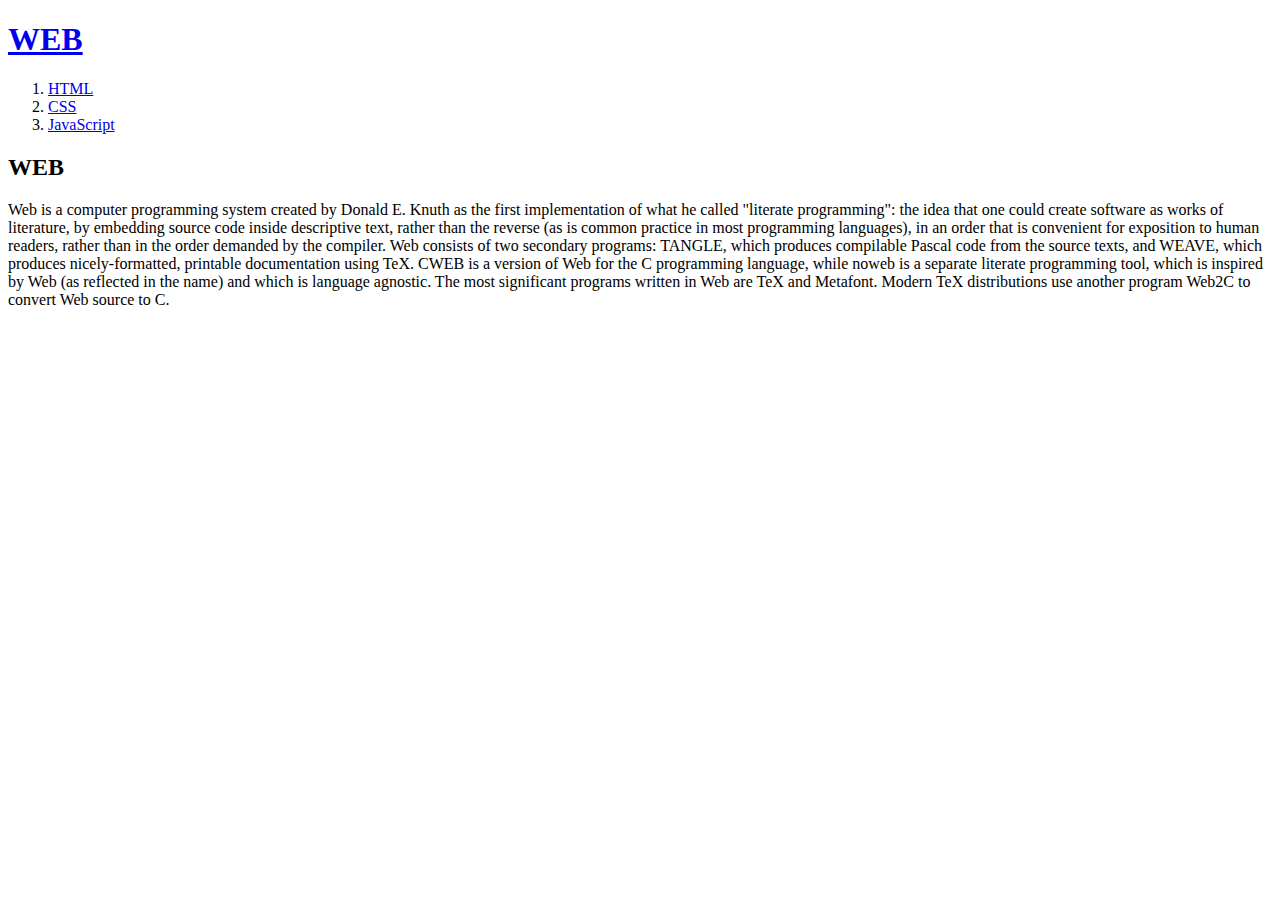
==== index.html @ 03d8c9da "1st version" ====
<!DOCTYPE html>
<html>

<head>
  <meta charset="UTF-8">
  <meta name="viewport" content="width=device-width, initial-scale=1.0">
  <title>WEB1 - html</title>
</head>

<body>
  <h1><a href="index.html">WEB</a></h1>
  <ol>
    <li><a href="1.html">HTML</a></li>
    <li><a href="2.html">CSS</a></li>
    <li><a href="3.html">JavaScript</a></li>
  </ol>
  <h2>WEB</h2>
  <p>Web is a computer programming system created by Donald E. Knuth as the first implementation of what he called "literate programming": the idea that one could create software as works of literature, by embedding source code inside descriptive text, rather than the reverse (as is common practice in most programming languages), in an order that is convenient for exposition to human readers, rather than in the order demanded by the compiler.

    Web consists of two secondary programs: TANGLE, which produces compilable Pascal code from the source texts, and WEAVE, which produces nicely-formatted, printable documentation using TeX.
    
    CWEB is a version of Web for the C programming language, while noweb is a separate literate programming tool, which is inspired by Web (as reflected in the name) and which is language agnostic.
    
    The most significant programs written in Web are TeX and Metafont. Modern TeX distributions use another program Web2C to convert Web source to C.</p>
</body>

</html>
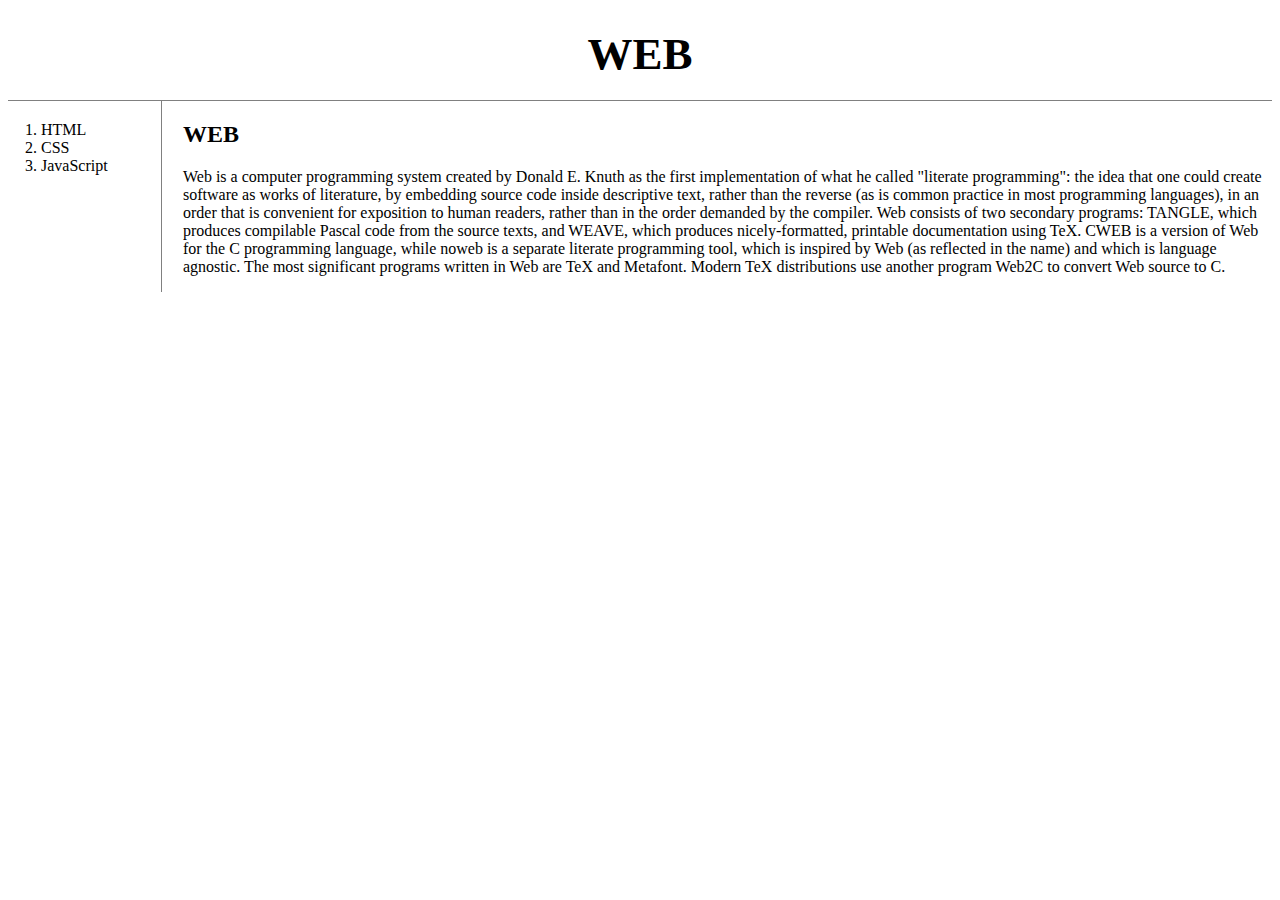
==== commit 26156cdd: "2nd version" ====
--- a/index.html
+++ b/index.html
@@ -4,16 +4,19 @@
 <head>
   <meta charset="UTF-8">
   <meta name="viewport" content="width=device-width, initial-scale=1.0">
-  <title>WEB1 - html</title>
+  <link rel="stylesheet" href="style.css">
+  <title>WEB1 - CSS</title>
 </head>
 
 <body>
   <h1><a href="index.html">WEB</a></h1>
+  <div id="grid">
   <ol>
     <li><a href="1.html">HTML</a></li>
     <li><a href="2.html">CSS</a></li>
     <li><a href="3.html">JavaScript</a></li>
   </ol>
+  <div id="article">
   <h2>WEB</h2>
   <p>Web is a computer programming system created by Donald E. Knuth as the first implementation of what he called "literate programming": the idea that one could create software as works of literature, by embedding source code inside descriptive text, rather than the reverse (as is common practice in most programming languages), in an order that is convenient for exposition to human readers, rather than in the order demanded by the compiler.
 
@@ -22,6 +25,8 @@
     CWEB is a version of Web for the C programming language, while noweb is a separate literate programming tool, which is inspired by Web (as reflected in the name) and which is language agnostic.
     
     The most significant programs written in Web are TeX and Metafont. Modern TeX distributions use another program Web2C to convert Web source to C.</p>
+  </div>
+  </div>
 </body>
 
 </html>--- a/style.css
+++ b/style.css
@@ -0,0 +1,51 @@
+    a {
+      color: black;
+      text-decoration: none;
+    }
+
+    #active {
+      color: red;
+    }
+
+
+    h1 {
+      font-size: 45px;
+      text-align: center;
+      border-bottom: 1px solid gray;
+      margin: 0;
+      padding: 20px;
+    }
+
+    ol {
+      border-right: 1px solid gray;
+      width: 100px;
+      margin: 0;
+      padding: 20px;
+    }
+
+    #grid {
+      display: grid;
+      grid-template-columns: 150px 1fr;
+    }
+
+    #grid ol {
+      padding-left: 33px;
+    }
+
+    #article {
+      padding-left: 25px;
+    }
+
+    @media screen and (max-width:800px) {
+      #grid{
+        display: block;
+      }
+
+      ol{
+        border-right: none;      
+      }
+      h1{
+        border-bottom: none;
+      }
+    }
+  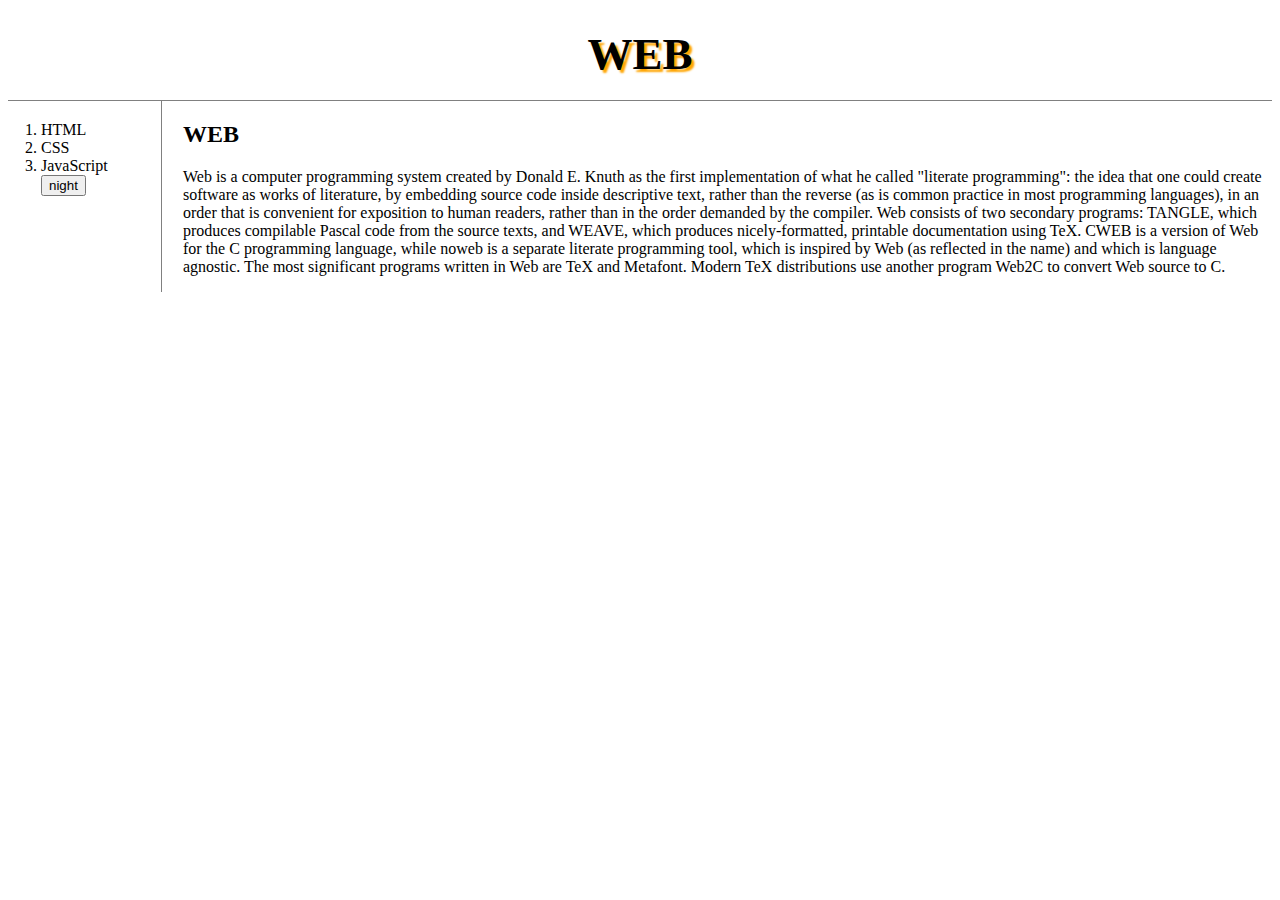
==== commit bce691fd: "3rd version" ====
--- a/index.html
+++ b/index.html
@@ -5,6 +5,7 @@
   <meta charset="UTF-8">
   <meta name="viewport" content="width=device-width, initial-scale=1.0">
   <link rel="stylesheet" href="style.css">
+  <script src="colors.js"></script>
   <title>WEB1 - CSS</title>
 </head>
 
@@ -15,6 +16,9 @@
     <li><a href="1.html">HTML</a></li>
     <li><a href="2.html">CSS</a></li>
     <li><a href="3.html">JavaScript</a></li>
+    <input id="night_day" type="button" value="night" onclick="
+    nightDayHandler(this)
+    ">
   </ol>
   <div id="article">
   <h2>WEB</h2>
--- a/style.css
+++ b/style.css
@@ -14,6 +14,7 @@
       border-bottom: 1px solid gray;
       margin: 0;
       padding: 20px;
+      text-shadow: 3px 3px 2px #ffa500;
     }
 
     ol {
